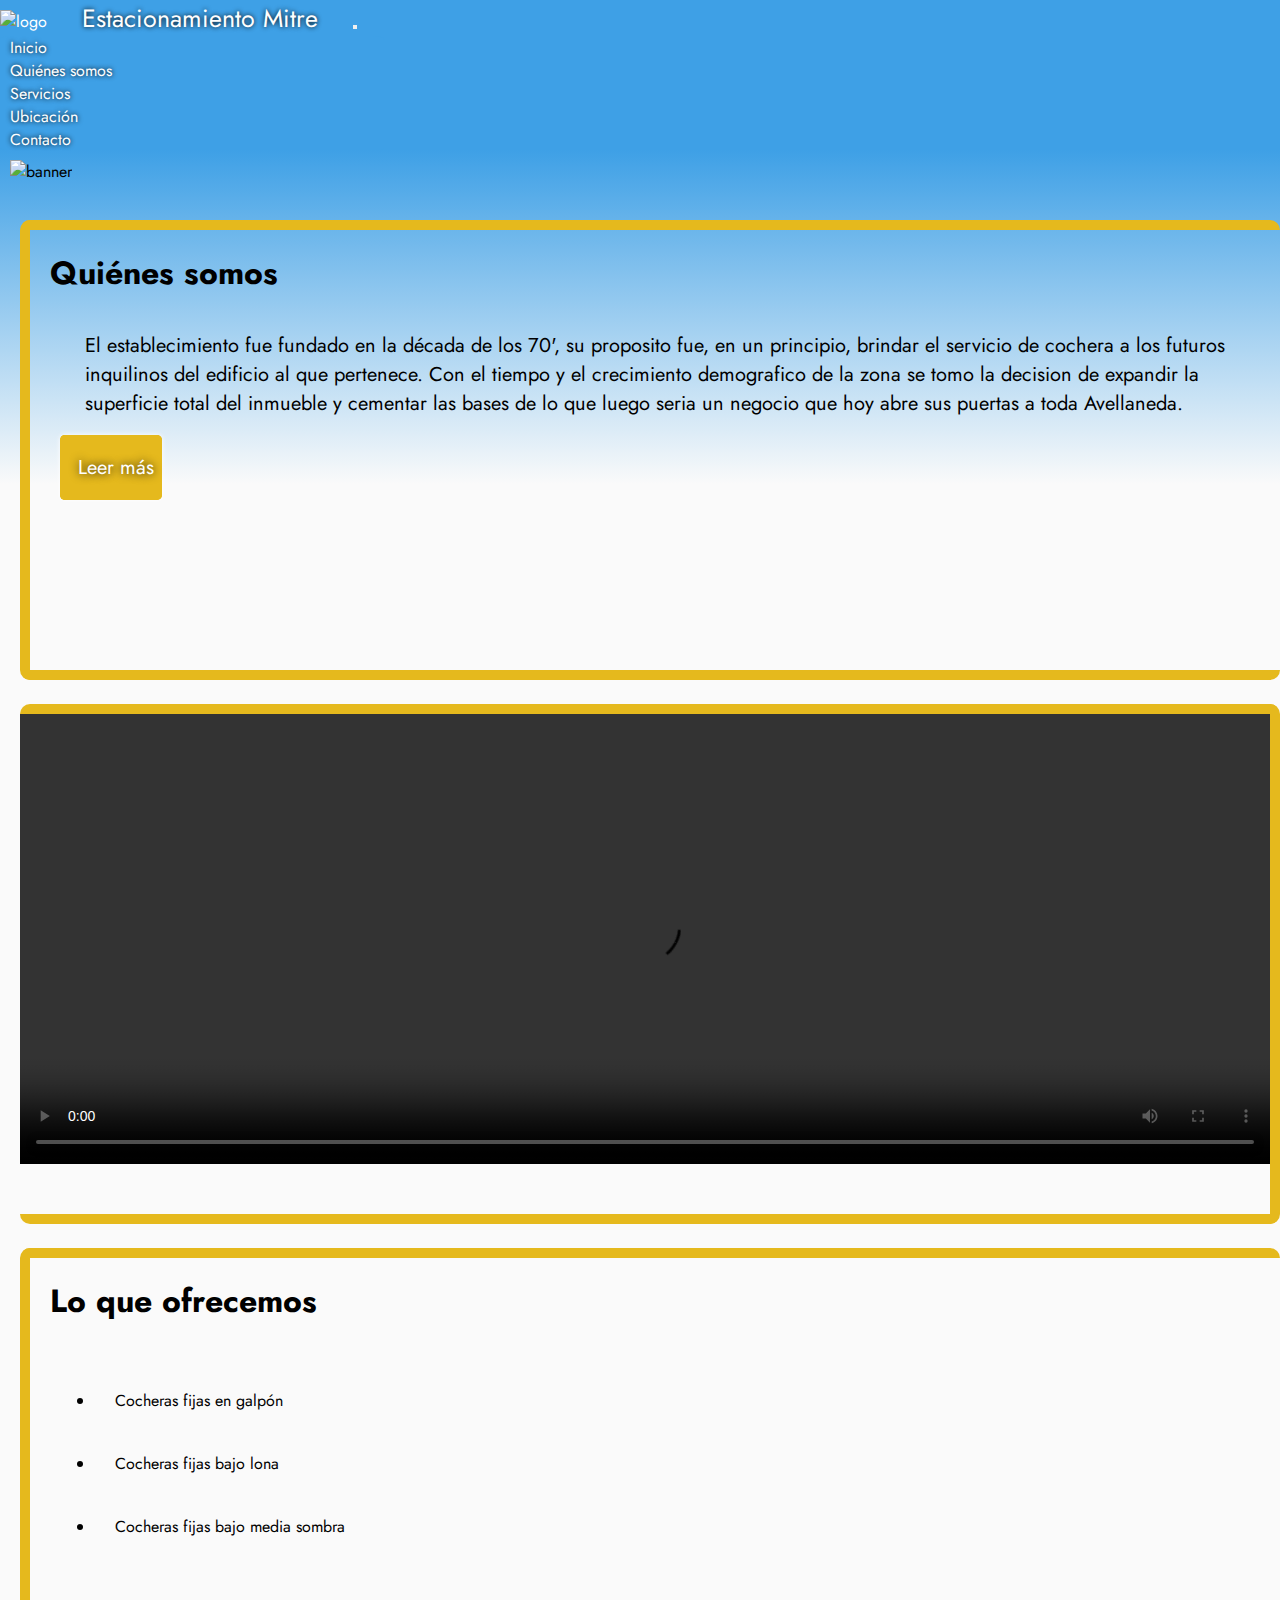
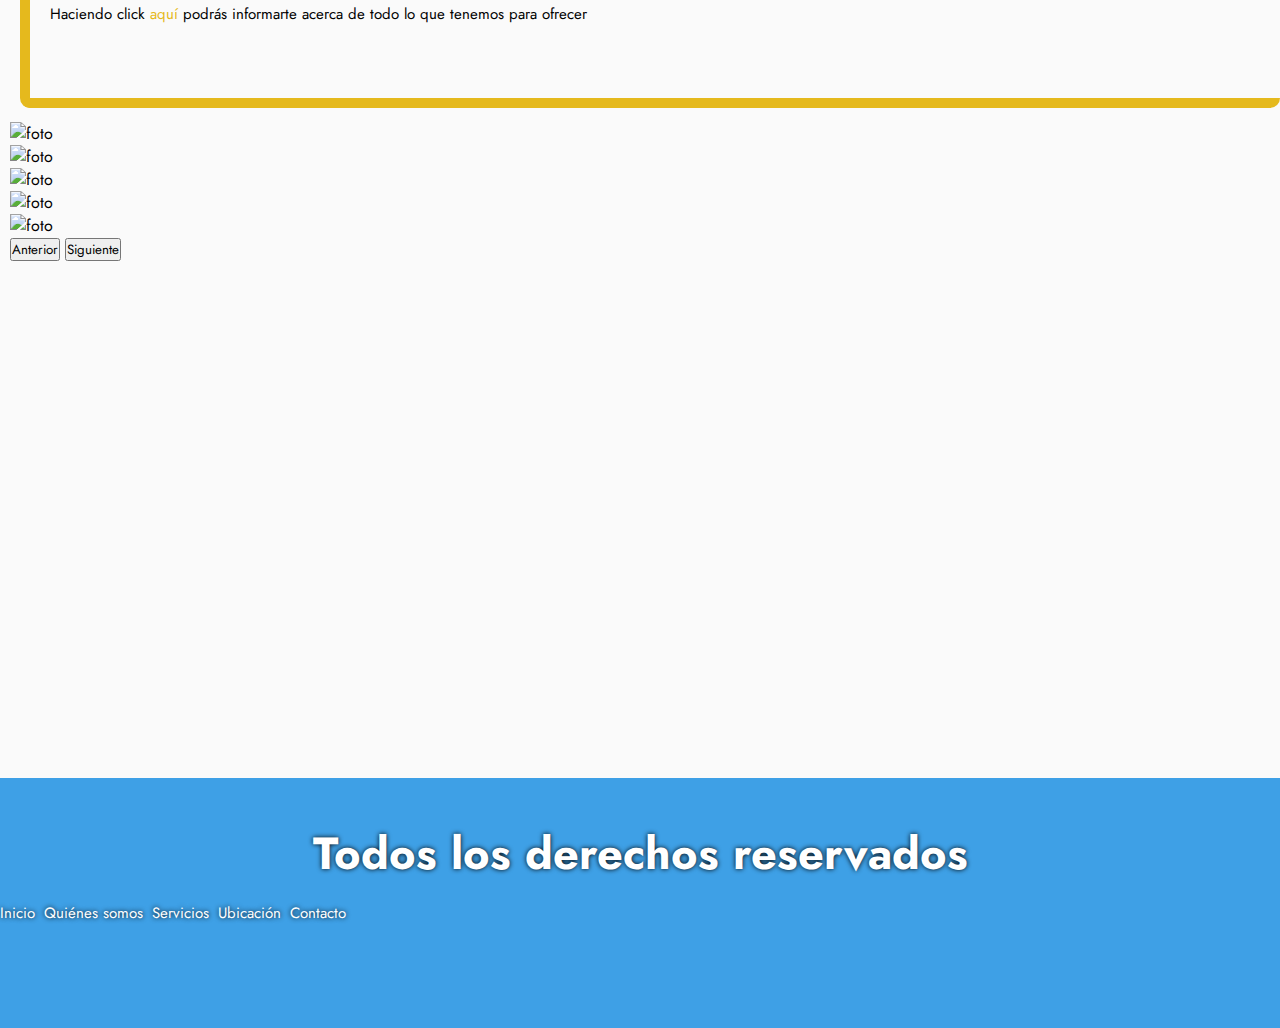
==== index.html @ fbdac341 "Version 5.0 - Se modificaron los parámetros de colapso de las columnas de bootstrap en el index, de " ====
<!DOCTYPE html>
<html lang="es">
<head>
    <meta charset="UTF-8">
    <meta name="viewport" content="width=device-width, initial-scale=1.0">
    <meta name="keywords" content="estacionamiento, mitre, avellaneda, crucecita">
    <meta name="description" content="Estacionamiento privado ubicado en Av. Mitre 1401.">
    <link rel="stylesheet" href="./css/estilos.css">
    <link href="https://cdn.jsdelivr.net/npm/bootstrap@5.1.3/dist/css/bootstrap.min.css" rel="stylesheet" integrity="sha384-1BmE4kWBq78iYhFldvKuhfTAU6auU8tT94WrHftjDbrCEXSU1oBoqyl2QvZ6jIW3" crossorigin="anonymous">
    <link rel="stylesheet" href="https://cdnjs.cloudflare.com/ajax/libs/font-awesome/6.4.0/css/all.min.css" integrity="sha512-iecdLmaskl7CVkqkXNQ/ZH/XLlvWZOJyj7Yy7tcenmpD1ypASozpmT/E0iPtmFIB46ZmdtAc9eNBvH0H/ZpiBw==" crossorigin="anonymous" referrerpolicy="no-referrer" />
    <link rel="shortcut icon" href="./imagenes/logo.png" type="image/x-icon">
    <title>Estacionamiento Mitre</title>
</head>
<body>

<header>
    <nav id="navbar-boot" class="navbar navbar-expand-lg  ">
        <div class="container-fluid">
            <img id="imagen-boot" src="/imagenes/logo.png" alt="logo">
            <a class="navbar-brand" href="#">Estacionamiento Mitre</a>
            <button  class="navbar-toggler" type="button" data-bs-toggle="collapse" data-bs-target="#collapsibleNavbar">
            <span class="navbar-toggler-icon"><i class="fa-solid fa-bars"></i></span>
            </button>
            <div class="collapse navbar-collapse" id="collapsibleNavbar">
                <ul class="navbar-nav">
                    <li class="nav-item">
                        <a class="nav-link" href="#">Inicio</a>
                    </li>
                    <li class="nav-item">
                        <a class="nav-link" href="./pages/quienesSomos.html">Quiénes somos</a>
                    </li>
                    <li class="nav-item">
                        <a class="nav-link" href="./pages/servicios.html">Servicios</a>
                    </li>
                    <li class="nav-item">
                        <a class="nav-link" href="./pages/ubicacion.html">Ubicación</a>
                    </li>
                    <li class="nav-item">
                        <a class="nav-link" href="./pages/contacto.html">Contacto</a>
                    </li>
                </ul>
            </div>
        </div>
    </nav>
</header>
<main>
    <img class="banner" src="./imagenes/Banner Estacionamiento.png.png" alt="banner">
    <br>
    <br>
    <hr class="hr">
    <div class="container-fluid">
    <div class="row">
        <div class="col-md-6">
            <div id="primer-elemento" class="home home1">
                <h1> Quiénes somos</h1>
                    <p id="parrafo1">El establecimiento fue fundado en la década de los 70', su proposito fue, en un principio, brindar el servicio de cochera a los futuros inquilinos del edificio al que pertenece. Con el tiempo y el crecimiento demografico de la zona se tomo la decision de expandir la superficie total del inmueble y cementar las bases de lo que luego seria un negocio que hoy abre sus puertas a toda Avellaneda.</p>
                    <a class="home home1" href="./pages/quienesSomos.html">Leer más</a>
            </div>
        </div>
        <div class="col-md-6"></div>
    </div>
    </div>
    <hr class="hr">
    <div class="container-fluid">
    <div class="row">
        <div  class="col-md-6"></div>
        <div class="col-md-6"> 
            <div class="home video6">
                <video src="./video/WhatsApp Video 2023-09-17 at 14.30.38.mp4" controls></video>
            </div>
        </div>
    </div>
    </div>
    <hr class="hr">
    <div class="container-fluid">
    <div class="row">
        <div class="col-md-6"> 
            <div id="servicios-boot"  class="home servicios4">
                <article>
                    <h1>Lo que ofrecemos</h1>
                        <ul>
                            <li>Cocheras fijas en galpón</li>
                            <li>Cocheras fijas bajo lona</li>
                            <li>Cocheras fijas bajo media sombra</li>
                        </ul>
                        <p id="parrafo2">Haciendo click <a href="./pages/servicios.html"> aquí</a> podrás informarte acerca de todo lo que tenemos para ofrecer</p>
                </article>
            </div>
            <div class="col-md-6"></div>
        </div>
    </div>
    </div>
    <hr class="hr">
    <div class="container-fluid">
    <div class="row">
        <div class="col-sm-2"></div>
        <div class="col-sm-8">
            <div id="carouselExampleFade" class="carousel slide carousel-fade" data-bs-ride="carousel">
                <div class="carousel-inner">
                    <div class="carousel-item active">
                        <img src="./imagenes/foto7.jpg" class="d-block w-100" alt="foto">
                    </div>
                    <div class="carousel-item">
                        <img src="./imagenes/foto13.jpg" class="d-block w-100" alt="foto">
                    </div>
                    <div class="carousel-item">
                        <img src="./imagenes/foto1.jpg" class="d-block w-100" alt="foto">
                    </div>
                    <div class="carousel-item">
                        <img src="./imagenes/foto3.jpg" class="d-block w-100" alt="foto">
                    </div>
                    <div class="carousel-item">
                        <img src="./imagenes/foto12.jpg" class="d-block w-100" alt="foto">
                    </div>
                    </div>
                    <button class="carousel-control-prev" type="button" data-bs-target="#carouselExampleFade" data-bs-slide="prev">
                        <span class="carousel-control-prev-icon" aria-hidden="true"></span>
                        <span class="visually-hidden">Anterior</span>
                    </button>
                    <button class="carousel-control-next" type="button" data-bs-target="#carouselExampleFade" data-bs-slide="next">
                        <span class="carousel-control-next-icon" aria-hidden="true"></span>
                        <span class="visually-hidden">Siguiente</span>
                    </button>
            </div>
        </div>
        <div class="col-sm-2"></div>
    </div>
    </div>
    <br>
    <br>
</main>


<footer>
    <br>
    <div class="container-fluid">
    <div class="row">
        <div  class="col-sm-12">
            <h2>Todos los derechos reservados</h2>
            <div class="redes">
                <a id="whatsapp" href="https://walink.co/f89577"><i class="fa-brands fa-whatsapp"></i></a>
                <a href="#" class="subir">
                    <i class="fa-solid fa-chevron-up"></i>
                </a>
            </div>
            <section class="menu">
                <ul>
                    <li><a href="index.html">Inicio</a></li>
                    <li><a href="./pages/quienesSomos.html">Quiénes somos</a></li>
                    <li><a href="./pages/servicios.html">Servicios</a></li>
                    <li><a href="./pages/ubicacion.html">Ubicación</a></li>
                    <li><a href="./pages/contacto.html">Contacto</a></li>
                </ul>
            </section>
        </div>
    </div>
    </div>
</footer>
<script src="https://cdn.jsdelivr.net/npm/bootstrap@5.1.3/dist/js/bootstrap.bundle.min.js" integrity="sha384-ka7Sk0Gln4gmtz2MlQnikT1wXgYsOg+OMhuP+IlRH9sENBO0LRn5q+8nbTov4+1p" crossorigin="anonymous"></script>
</body>
</html>
---- css/estilos.css ----
@import url("https://fonts.googleapis.com/css2?family=Jost:wght@400;500&family=Montserrat:wght@300&display=swap");
* {
  font-family: "Jost", sans-serif;
  margin: 0px;
  padding: 0px;
}

/* :root {
    --color-principal: #3EA0E6;
    --color-secundario: #E5B91D;
} */
main {
  width: 100%;
  background-size: cover;
  background-position: center;
  background-color: #3ea0e6;
  background-image: linear-gradient(180deg, #3ea0e6 0%, #fafafa 15%);
  padding: 10px;
}

#main-ubicacion {
  background-size: cover;
  background-position: center;
  background-color: #3EA0E6;
  background-color: #3ea0e6;
  background-image: linear-gradient(180deg, #3ea0e6 0%, #fafafa 17%, #f0f8ff 86%, #ff1111 100%);
  padding: 10px;
}
#main-ubicacion p {
  padding: 10px;
}
#main-ubicacion h2 {
  padding: 8px;
}

#footer-ubicacion {
  background-color: #FF1111;
  height: 270px;
}

.hr {
  height: 2px !important;
  color: #000 !important;
  opacity: 0 !important;
  width: 90%;
  margin-left: 20px !important;
}

.hr-ubicacion {
  height: 1.5px !important;
  color: #000 !important;
  opacity: 100 !important;
  width: 90%;
  margin-left: 20px !important;
}

.hr-avella {
  height: 2px !important;
  opacity: 100 !important;
  width: 90%;
  margin-left: 20px !important;
  color: #83c442;
}

.hr-racing {
  height: 2px !important;
  opacity: 100 !important;
  width: 90%;
  margin-left: 20px !important;
  color: #3EA0E6;
}

.hr-cai {
  height: 2px !important;
  opacity: 100 !important;
  width: 90%;
  margin-left: 20px !important;
  color: #FF1111;
}

.banner {
  width: 100%;
  height: 500px;
}

.home {
  border: 10px solid #E5B91D;
  background-size: cover;
  background-position: center;
  border-radius: 10px;
  margin: 10px;
}

.home1 {
  grid-area: home1;
  border-right: none;
  height: 250px;
  padding: 20px;
}
.home1 p {
  text-align: left;
  padding: 10px;
  margin: 25px;
  color: black;
  font-size: 18px;
}
.home1 h2 {
  color: black;
  text-shadow: 0px 0px 10px #000;
}
.home1 a {
  background-color: #E5B91D;
  color: white;
  font-size: 20px;
  text-decoration: none;
  border-radius: 5px;
  box-shadow: 0 0 5px #fff;
  text-align: center;
  text-shadow: 0px 0px 10px #000;
  padding: 8px;
  margin: 10px;
}

.servicios4 {
  border-right: none;
  height: 350px;
  padding: 20px;
  color: black;
}
.servicios4 ul {
  text-align: left;
  padding: 20px;
  margin: 25px;
}
.servicios4 ul li {
  padding: 20px;
  text-shadow: 0px 0px 300px #000;
}

.video6 {
  border-left: none;
  height: 500px;
}
.video6 video {
  width: 100%;
  height: 450px;
  margin-right: 5px;
}

.video {
  width: 100%;
  height: 500px;
}

#carouselExampleFade {
  background-size: cover !important;
  height: 600px !important;
}
#carouselExampleFade div img {
  background-size: cover !important;
  background-position: center !important;
  height: 600px !important;
}

footer {
  background-color: #3EA0E6;
  width: 100%;
  height: 250px;
  text-align: center;
  font-size: 30px;
  color: #ffffff;
  text-shadow: 0px 0px 5px #000;
}
footer .subir {
  box-shadow: 0 0 5px #fff;
  float: right;
  margin-right: 40px;
  text-align: center;
  background-color: #E5B91D;
  color: #E4E3DE;
  font-size: 30px;
}
footer .subir :active {
  box-shadow: inset 0 0 5px #E5B91D;
  text-decoration: none;
}
footer #whatsapp {
  text-decoration: none !important;
  font-size: 30px;
  color: white;
}
footer #whatsapp :hover {
  padding: 12px;
  background-color: #25d366;
  border-radius: 80%;
}
footer .menu {
  display: flex;
  justify-content: space-between;
  align-items: center;
}
footer .menu ul {
  list-style: none;
}
footer .menu ul li {
  display: inline-block;
}
footer .menu ul li a {
  text-decoration: none;
  color: white;
  font-size: 15px;
}
footer .menu ul li a:hover {
  color: #E5B91D;
}

#contactame {
  float: right;
  margin-right: 20px;
}
#contactame img {
  height: 100px;
  width: 100px;
}

#contactame :hover {
  background-color: #25d366 !important;
  box-shadow: 0 0 3px #25d366;
}

html {
  scroll-behavior: smooth;
}

.oferta h1 {
  padding: 5px;
}
.oferta ul li {
  padding: 10px;
  font-size: 23px;
}

.galeria {
  display: grid;
  grid-template-columns: repeat(4, 1fr);
  grid-template-rows: repeat(3, 1fr);
  height: 1000px;
  width: 100%;
  grid-template-areas: "img1 img1 img2 img3" "img4 img5 img6 img6" "img7 img7 img8 img8";
}
.galeria .item {
  border: 2px solid #E5B91D;
  background-size: cover;
  background-position: center;
  border-radius: 10px;
  margin: 10px;
}
.galeria .item1 {
  background-image: url(../imagenes/foto4.jpg);
  grid-area: img1;
}
.galeria .item2 {
  background-image: url(../imagenes/foto6.jpg);
  grid-area: img2;
}
.galeria .item3 {
  background-image: url(../imagenes/foto8.jpg);
  grid-area: img3;
}
.galeria .item4 {
  background-image: url(../imagenes/foto9.jpg);
  grid-area: img4;
}
.galeria .item5 {
  background-image: url(../imagenes/foto11.jpg);
  grid-area: img5;
}
.galeria .item6 {
  background-image: url(../imagenes/foto2.jpg);
  grid-area: img6;
}
.galeria .item7 {
  background-image: url(../imagenes/foto5.jpg);
  grid-area: img7;
}
.galeria .item8 {
  background-image: url(../imagenes/foto10.jpg);
  grid-area: img8;
}

.galeria :hover {
  transform: scale(1.1);
  transition: all 0.9s;
}

#navbar {
  background-color: #3EA0E6 !important;
}

#dropdownboton {
  float: right;
}

#primer-elemento {
  height: 400px;
}
#primer-elemento p {
  font-size: 20px;
}
#primer-elemento a {
  background-color: #E5B91D;
  color: white;
  font-size: 20px;
  text-decoration: none;
  border-radius: 5px;
  box-shadow: 0 0 5px #fff;
  text-align: center;
  text-shadow: 0px 0px 10px #000;
  padding: 8px;
  margin: 10px;
}

#servicios-boot {
  height: 400px;
}
#servicios-boot #parrafo2 a {
  text-decoration: #E5B91D !important;
  color: #E5B91D;
}

#navbar-boot {
  height: 150px;
  color: white;
  background-color: #3EA0E6;
}
#navbar-boot a {
  color: white;
  font-stretch: wider;
  text-shadow: 0px 0px 5px #000;
  text-decoration: none;
  margin: 30px;
}
#navbar-boot .navbar-brand {
  font-size: 25px;
}
#navbar-boot li a {
  margin: 10px;
}
#navbar-boot a:hover {
  color: #E5B91D;
}
#navbar-boot .navbar-toggler-icon {
  margin-top: 13px;
  color: white;
  text-shadow: 0px 0px 10px #000;
}
#navbar-boot .navbar-toggler-icon :hover {
  text-shadow: 0px 0px 15px #E5B91D;
  color: #E5B91D;
}

#imagen-boot {
  height: 80px;
  width: 80px;
}

#collapsibleNavbar {
  background-color: #3EA0E6;
  border-radius: 3%;
  opacity: 80 !important;
  width: 30%;
}

.formulario-boot {
  background-color: #3EA0E6;
  padding: 20px;
}
.formulario-boot .form-label {
  color: white;
}
.formulario-boot h1 {
  color: aliceblue;
  box-shadow: 10px;
  text-shadow: 0px 0px 5px #000;
  margin-bottom: 20px;
}
.formulario-boot label #comentario {
  color: #000;
}
.formulario-boot .form-control {
  border-color: #E5B91D;
  border-width: 3px;
  box-shadow: 0px 0px 5px #E5B91D;
}
.formulario-boot input .form-control :active {
  box-shadow: inset 0px 0px 5px #E5B91D !important;
}
.formulario-boot input :hover {
  box-shadow: 0px 0px 20px #E5B91D !important;
}
.formulario-boot input .form-control :focus {
  box-shadow: inset 0px 0px 5px #E5B91D !important;
}

#comentario {
  color: #000;
}

#boton-form {
  background-color: #E5B91D;
  text-decoration: none;
  color: white;
  padding: 8px;
  border-radius: 5%;
}

#boton-form:hover {
  background-color: rgba(229, 186, 29, 0.9254901961);
}

.libertadores {
  height: 70px;
  width: 60px;
}

#montserrat {
  font-family: "Montserrat", sans-serif;
  color: #83c442;
  font-size: 30px;
  margin: 10px;
}

#info {
  background-color: #3EA0E6;
  padding: 50px;
}
#info h1 {
  color: aliceblue;
  box-shadow: 10px;
  text-shadow: 0px 0px 5px #000;
  margin-bottom: 20px;
}
#info p {
  color: #fafafa;
  text-shadow: 0px 0px 10px #000;
  font-size: 20px;
}
#info p a {
  text-decoration: none;
  color: #E5B91D;
}

@media only screen and (max-width: 1500px) {
  #servicios-boot article p {
    font-size: 15px;
  }
}
@media only screen and (max-width: 1380px) {
  .home1 p {
    font-size: 16px;
  }
}
@media only screen and (max-width: 1181px) {
  .home1 p {
    font-size: 15px;
  }
}
@media only screen and (max-width: 1030px) {
  div #parrafo1 {
    display: -webkit-box;
    -webkit-line-clamp: 8;
    -webkit-box-orient: vertical;
    overflow: hidden;
    font-size: 13px;
  }
  div h2 {
    font-size: 25px;
  }
  div h3 {
    font-size: 20px;
  }
  .row li {
    font-size: 13px;
  }
  #parrafo2 {
    font-size: 10px;
  }
  .mapa {
    height: 250px;
    width: 250px;
  }
}
@media only screen and (max-width: 892px) {
  .servicios4 {
    padding: 10px;
  }
  #servicios-boot h1 {
    font-size: 25px;
  }
  #servicios-boot ul {
    padding: 10px;
    margin: 15px;
  }
  #servicios-boot li {
    font-size: 17px;
    padding: 10px;
  }
  #servicios-boot p {
    font-size: 14px;
    padding: 5px;
  }
}
@media only screen and (max-width: 800px) {
  .banner {
    height: 350px;
  }
  .libertadores {
    height: 40px;
    width: 30px;
  }
  a .subir {
    font-size: 20px;
    height: 40px;
  }
  #servicios-boot h2 {
    font-size: 18px;
  }
  #servicios-boot li {
    font-size: 13px;
  }
  #servicios-boot p {
    font-size: 10px;
  }
  #servicios-boot article p {
    font-size: 11px;
  }
}
@media only screen and (max-width: 767px) {
  .hr {
    opacity: 100 !important;
  }
  .home {
    border: none;
  }
  .home #parrafo1 {
    font-size: 15px;
    display: block;
  }
  #servicios-boot h2 {
    font-size: 25px !important;
  }
  #servicios-boot li {
    font-size: 17px !important;
  }
  #servicios-boot p {
    font-size: 15px !important;
  }
}
@media only screen and (max-width: 575px) {
  #imagen-boot {
    height: 50px;
    width: 50px;
  }
  #carouselExampleFade {
    height: 400px;
  }
  .navbar-brand {
    font-size: 20px !important;
  }
  .oferta li {
    font-size: 18px !important;
  }
  .menu a {
    font-size: 10px !important;
  }
}
@media only screen and (max-width: 443px) {
  #imagen-boot {
    width: 0px;
    height: 0px;
  }
  #navbar-boot a {
    font-size: 18px;
    margin: 15px;
  }
  #parrafo1 {
    font-size: 13px !important;
  }
  .home1 a {
    padding: 5px !important;
    font-size: 15px !important;
  }
}
@media only screen and (max-width: 380px) {
  .home1 p {
    margin: 15px;
  }
}

/*# sourceMappingURL=estilos.css.map */
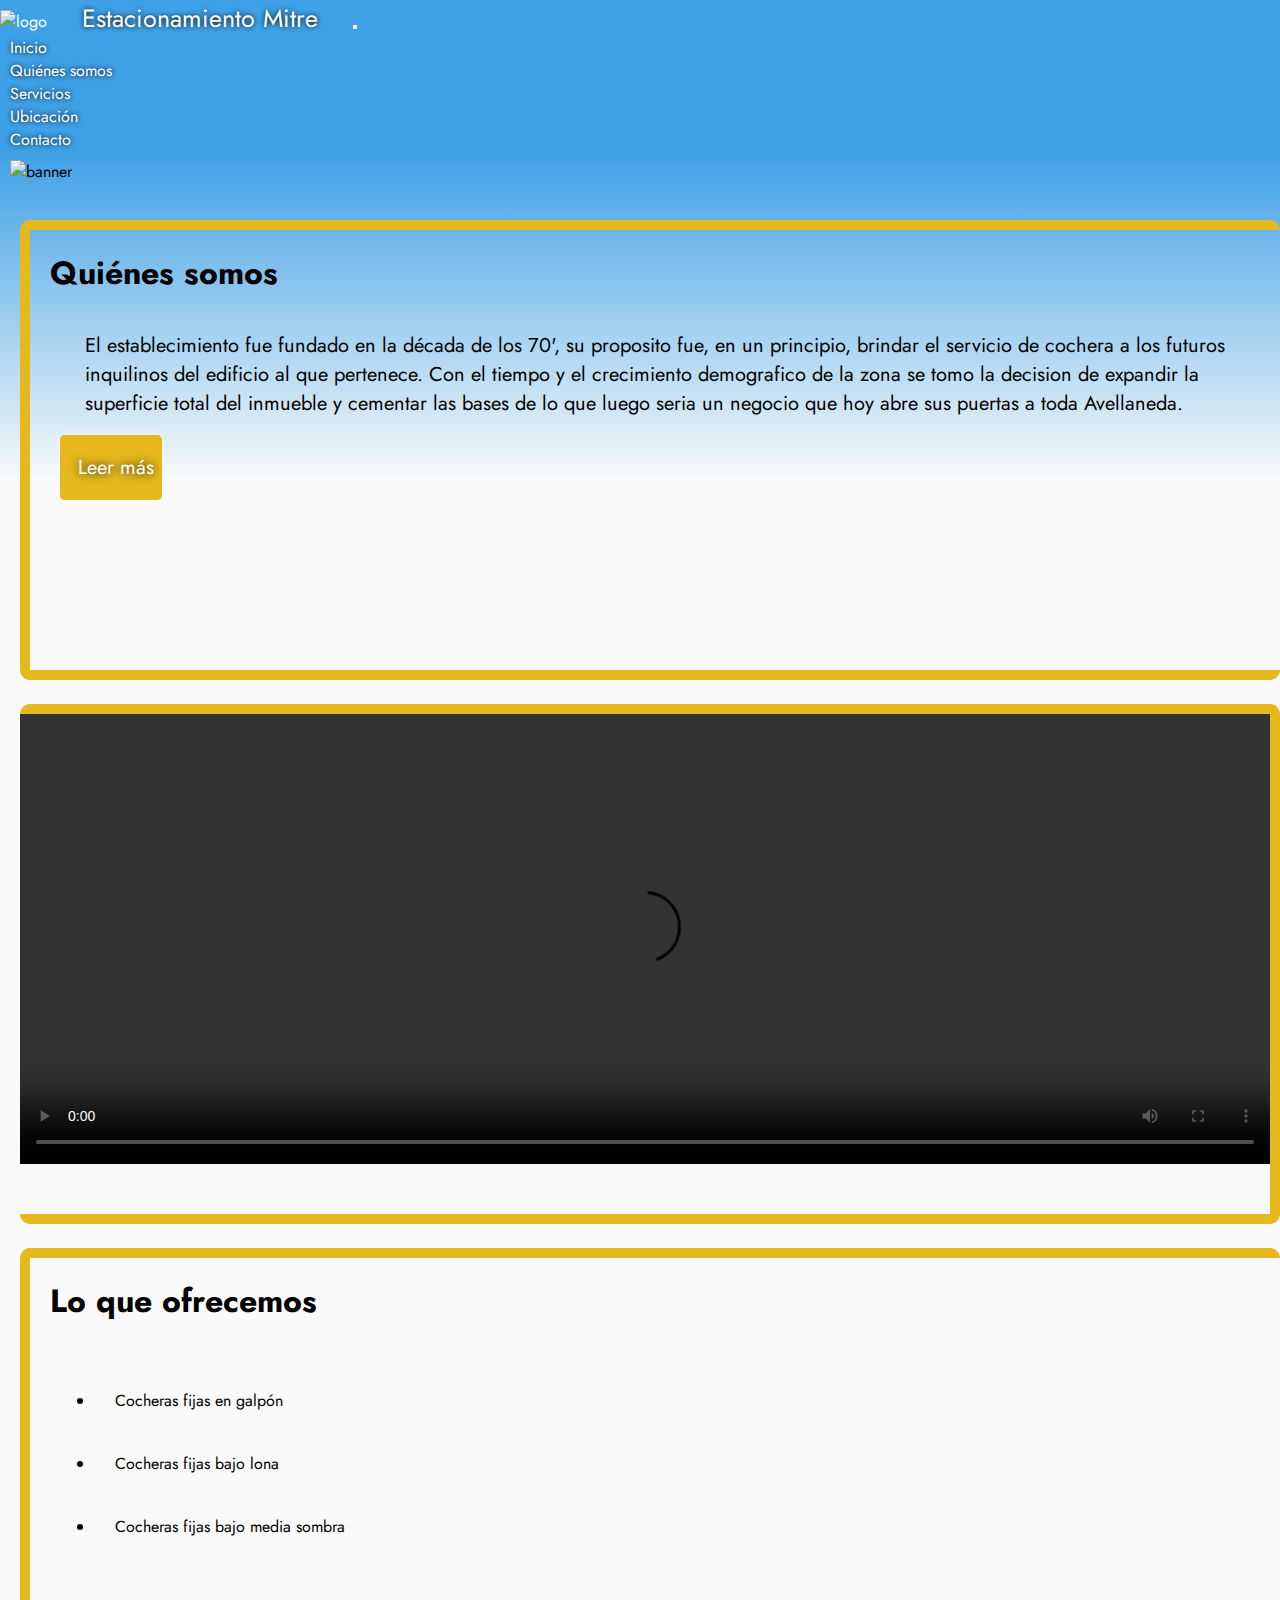
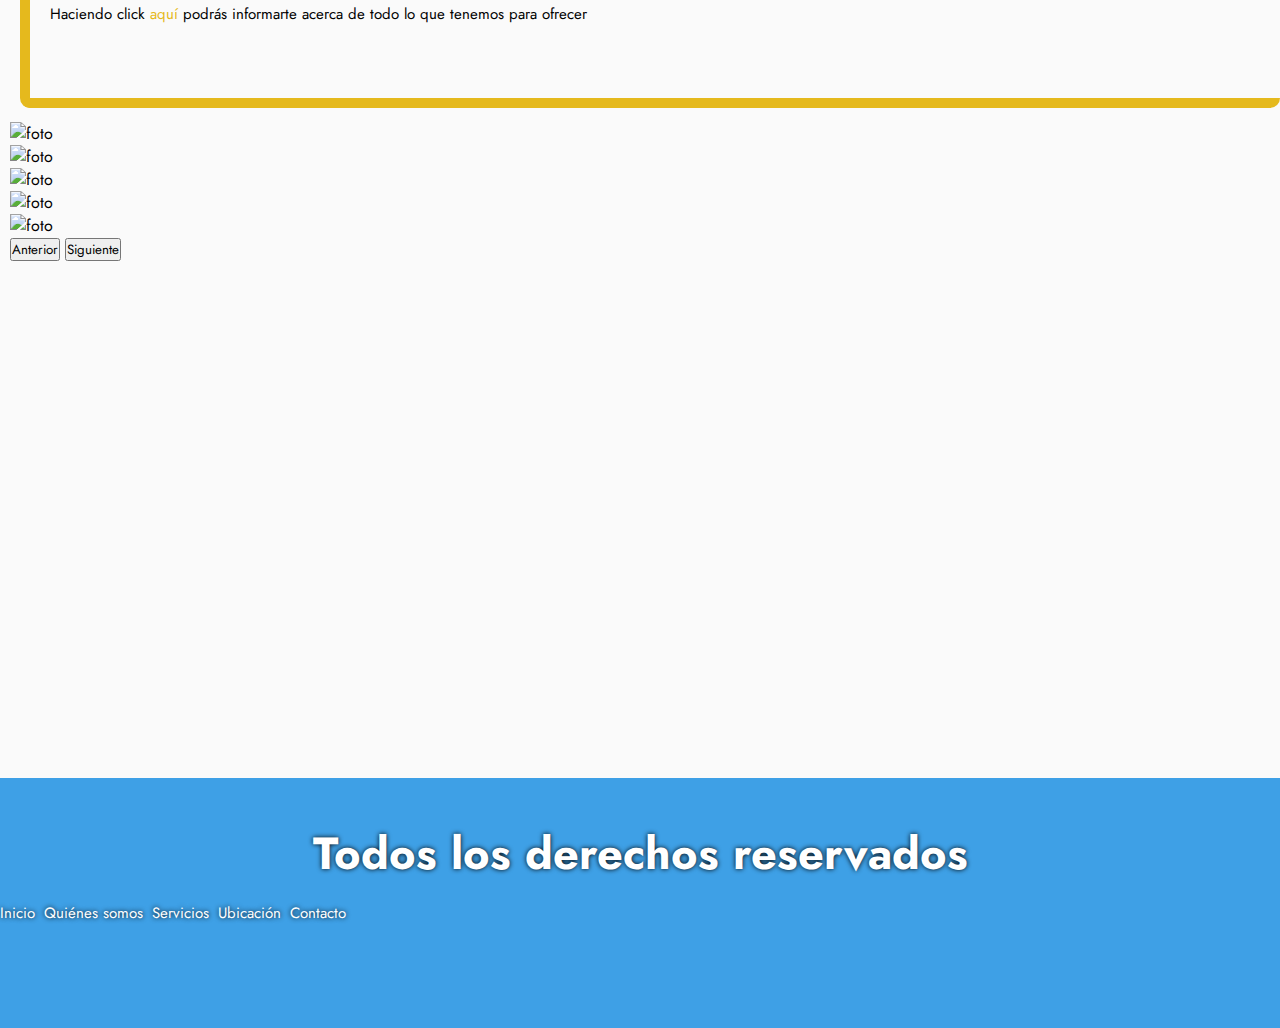
==== commit f2cb816c: "Versión 5.1.1 - Probando animaciones." ====
--- a/index.html
+++ b/index.html
@@ -9,6 +9,8 @@
     <link href="https://cdn.jsdelivr.net/npm/bootstrap@5.1.3/dist/css/bootstrap.min.css" rel="stylesheet" integrity="sha384-1BmE4kWBq78iYhFldvKuhfTAU6auU8tT94WrHftjDbrCEXSU1oBoqyl2QvZ6jIW3" crossorigin="anonymous">
     <link rel="stylesheet" href="https://cdnjs.cloudflare.com/ajax/libs/font-awesome/6.4.0/css/all.min.css" integrity="sha512-iecdLmaskl7CVkqkXNQ/ZH/XLlvWZOJyj7Yy7tcenmpD1ypASozpmT/E0iPtmFIB46ZmdtAc9eNBvH0H/ZpiBw==" crossorigin="anonymous" referrerpolicy="no-referrer" />
     <link rel="shortcut icon" href="./imagenes/logo.png" type="image/x-icon">
+    <link rel="stylesheet" href="css/animate.css">
+    <link rel="stylesheet" href="https://cdnjs.cloudflare.com/ajax/libs/animate.css/4.0.0/animate.compat.css">
     <title>Estacionamiento Mitre</title>
 </head>
 <body>
@@ -16,8 +18,8 @@
 <header>
     <nav id="navbar-boot" class="navbar navbar-expand-lg  ">
         <div class="container-fluid">
-            <img id="imagen-boot" src="/imagenes/logo.png" alt="logo">
-            <a class="navbar-brand" href="#">Estacionamiento Mitre</a>
+            <img id="imagen-boot" src="./imagenes/logo.png" alt="logo">
+            <a class="navbar-brand wow fadeIn" href="#">Estacionamiento Mitre</a>
             <button  class="navbar-toggler" type="button" data-bs-toggle="collapse" data-bs-target="#collapsibleNavbar">
             <span class="navbar-toggler-icon"><i class="fa-solid fa-bars"></i></span>
             </button>
@@ -51,10 +53,12 @@
     <div class="container-fluid">
     <div class="row">
         <div class="col-md-6">
+            <div class="wow bounceIn">
             <div id="primer-elemento" class="home home1">
-                <h1> Quiénes somos</h1>
+                    <h1> Quiénes somos</h1>
                     <p id="parrafo1">El establecimiento fue fundado en la década de los 70', su proposito fue, en un principio, brindar el servicio de cochera a los futuros inquilinos del edificio al que pertenece. Con el tiempo y el crecimiento demografico de la zona se tomo la decision de expandir la superficie total del inmueble y cementar las bases de lo que luego seria un negocio que hoy abre sus puertas a toda Avellaneda.</p>
                     <a class="home home1" href="./pages/quienesSomos.html">Leer más</a>
+            </div>
             </div>
         </div>
         <div class="col-md-6"></div>
@@ -75,9 +79,10 @@
     <div class="container-fluid">
     <div class="row">
         <div class="col-md-6"> 
-            <div id="servicios-boot"  class="home servicios4">
+            <div class="wow bounceIn" boxClass:"wow">
+            <div id="servicios-boot"  class="home servicios4 wow fadeIn">
                 <article>
-                    <h1>Lo que ofrecemos</h1>
+                        <h1>Lo que ofrecemos</h1>
                         <ul>
                             <li>Cocheras fijas en galpón</li>
                             <li>Cocheras fijas bajo lona</li>
@@ -85,6 +90,7 @@
                         </ul>
                         <p id="parrafo2">Haciendo click <a href="./pages/servicios.html"> aquí</a> podrás informarte acerca de todo lo que tenemos para ofrecer</p>
                 </article>
+            </div>
             </div>
             <div class="col-md-6"></div>
         </div>
@@ -156,6 +162,10 @@
     </div>
     </div>
 </footer>
+<script src="js/wow.min.js"></script>
+<script>
+new WOW().init();
+</script>
 <script src="https://cdn.jsdelivr.net/npm/bootstrap@5.1.3/dist/js/bootstrap.bundle.min.js" integrity="sha384-ka7Sk0Gln4gmtz2MlQnikT1wXgYsOg+OMhuP+IlRH9sENBO0LRn5q+8nbTov4+1p" crossorigin="anonymous"></script>
 </body>
 </html>